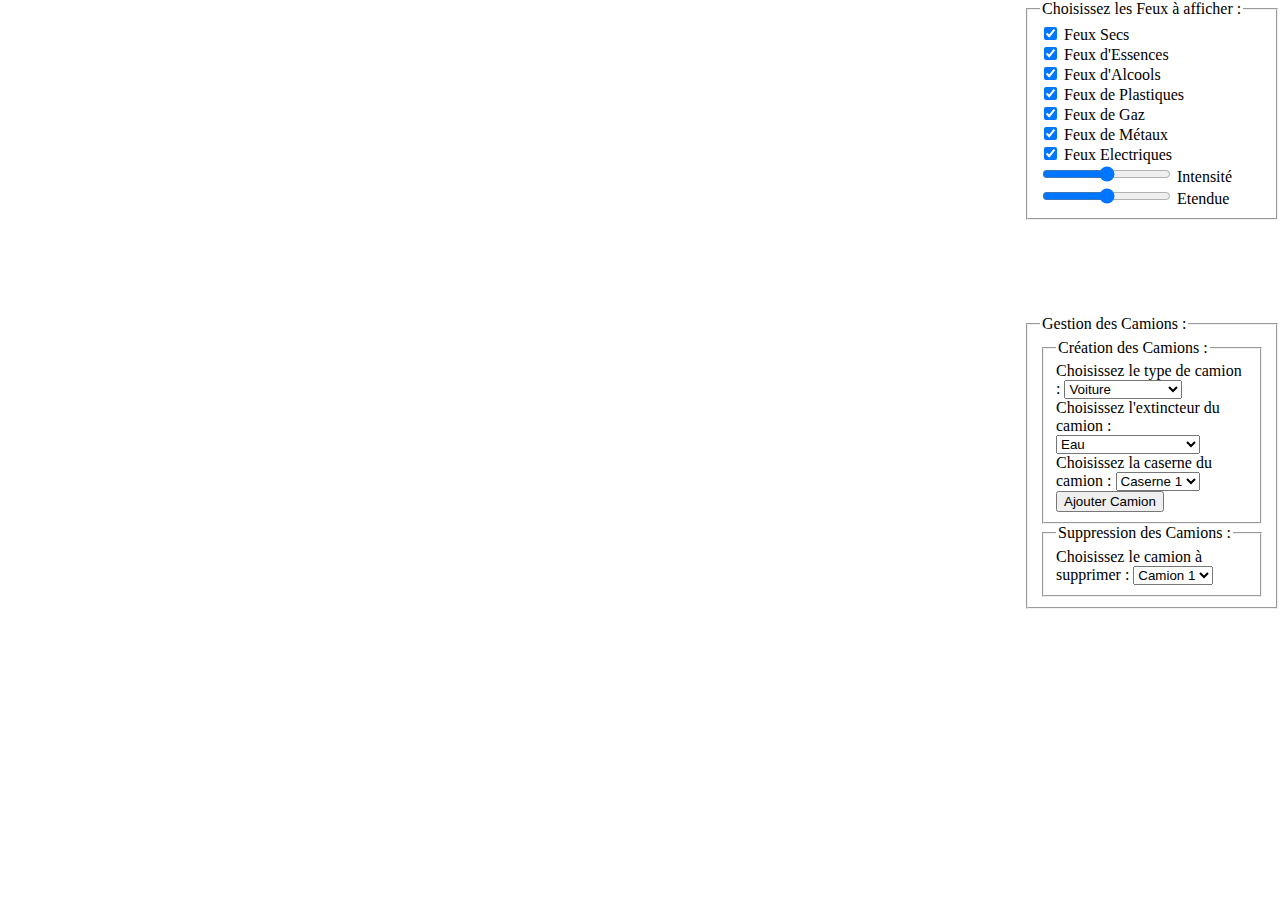
==== Front/index.html @ d917024e "html camions" ====
<!DOCTYPE html>
<html>
<head>
<meta charset=utf-8 />
<title>Map Pompiers</title>
<meta name='viewport' content='initial-scale=1,maximum-scale=1,user-scalable=no' />
<script src='https://api.mapbox.com/mapbox.js/v3.3.1/mapbox.js'></script>
<link href='https://api.mapbox.com/mapbox.js/v3.3.1/mapbox.css' rel='stylesheet' />
<link rel="stylesheet" href="style.css">

</head>
<body>
<div id='map'></div>

<div id="filtres" name="filtres">
  <fieldset>
    <legend>Choisissez les Feux à afficher :</legend>

    <div>
      <input type="checkbox" id="A" name="A" onchange="generateFeux()" checked>
      <label for="A">Feux Secs</label>
    </div>

    <div>
      <input type="checkbox" id="B_Gasoline" name="Gasoline" onchange="generateFeux()" checked>
      <label for="Gasoline">Feux d'Essences</label>
    </div>
    <div>
        <input type="checkbox" id="B_Alcohol" name="Alcohol" onchange="generateFeux()" checked>
        <label for="Alcohol">Feux d'Alcools</label>
    </div>
    <div>
        <input type="checkbox" id="B_Plastics" name="Plastics" onchange="generateFeux()" checked>
        <label for="Plastics">Feux de Plastiques</label>
    </div>
    <div>
        <input type="checkbox" id="C_Flammable_Gases" name="Gases" onchange="generateFeux()"checked>
        <label for="Gases">Feux de Gaz</label>
    </div>
    <div>
        <input type="checkbox" id="D_Metals" name="Metals" onchange="generateFeux()" checked>
        <label for="Metals">Feux de Métaux</label>
    </div>

    <div>
        <input type="checkbox" id="E_Electric" name="Electric" onchange="generateFeux()" checked>
        <label for="Electric">Feux Electriques</label>
      </div>
    
      <div>
        <input type="range" id="Intensity" name="Intensity" onchange="generateFeux()" min=0 max=100>
        <label for="Intensity">Intensité</label>
      </div>

      <div>
        <input type="range" id="Range" name="Range" onchange="generateFeux()" min=0 max=100>
        <label for="Range">Etendue</label>
      </div>
  </fieldset>
</div>

<div id="camions" name="camions">
  <fieldset>
    <legend>Gestion des Camions : </legend>
    <fieldset>
      <legend>Création des Camions : </legend>
        <form id="Creation_Camion" name="Creation_Camion">
          <label for="crea_camion_type">Choisissez le type de camion : </label>

          <select name="crea_camion_type" id="pcamion_type">
              <option value="CAR">Voiture</option>
              <option value="FIRE_ENGINE">VSAB</option>
              <option value="PUMPER_TRUCK">Fourgon Pompe</option>
              <option value="WATER_TENDER">Camion Citerne</option>
              <option value="TURNTABLE_LADDER_TRUCK">Grande échelle</option>
              <option value="TRUCK">Camion</option>
          </select><br>

          <label for="crea_camion_extincteur">Choisissez l'extincteur du camion : </label>

          <select name="crea_camion_extincteur" id="camion_extincteur">
              <option value="WATER">Eau</option>
              <option value="MOUSSE">Mousse</option>
              <option value="CO2">Dioxyde de Carbone</option>
              <option value="POWDER">Poudre</option>
          </select><br>

          <label for="crea_camion_extincteur">Choisissez la caserne du camion : </label>

          <select name="crea_camion_extincteur" id="pcamion_extincteur">
              <option value="1">Caserne 1</option>
          </select>

          <input type="button" id="ajoutCamion" name="boutonAjout" value="Ajouter Camion">
  </fieldset>
  <fieldset>
    <legend>Suppression des Camions : </legend>
      <label for="del_camion_type">Choisissez le camion à supprimer : </label>

      <select name="del_camion_type" id="camion_type">
          <option value="1">Camion 1</option>
      </select>

  </fieldset>

</div>


<script src="script.js"></script>

</body>
</html>
---- Front/style.css ----
body { margin:0; padding:0; }
#map { position:absolute; top:0; bottom:0; width:80%; }
#filtres {
    position:absolute; left: 80%; width:20%;height: 35%;
}
#camions {
    position:absolute; left: 80%; top:35%;
}
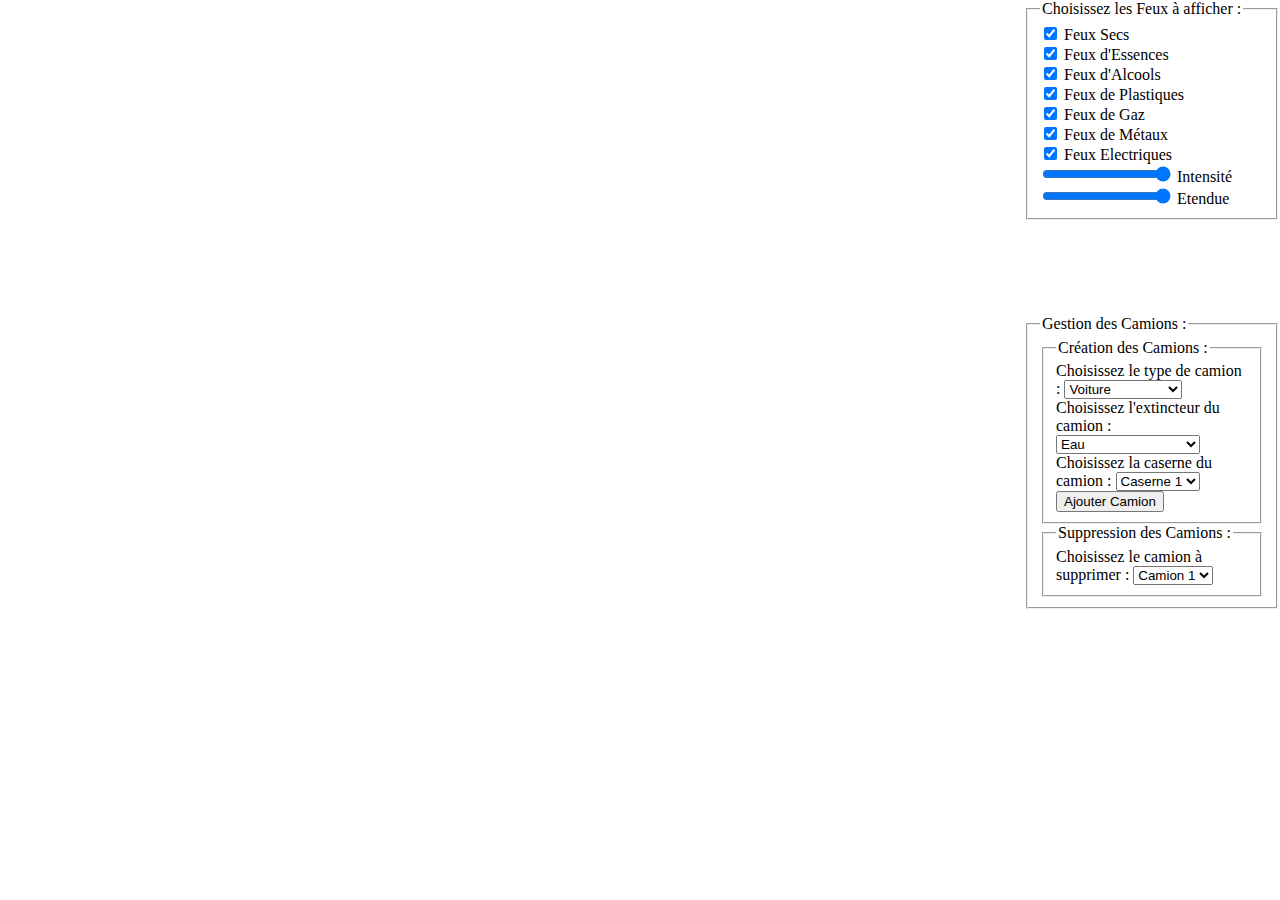
==== commit 75b3dbc0: "fix filtre" ====
--- a/Front/index.html
+++ b/Front/index.html
@@ -48,12 +48,12 @@
       </div>
     
       <div>
-        <input type="range" id="Intensity" name="Intensity" onchange="generateFeux()" min=0 max=100>
+        <input type="range" id="Intensity" name="Intensity" onchange="generateFeux()" min=0 max=100 value=100>
         <label for="Intensity">Intensité</label>
       </div>
 
       <div>
-        <input type="range" id="Range" name="Range" onchange="generateFeux()" min=0 max=100>
+        <input type="range" id="Range" name="Range" onchange="generateFeux()" min=0 max=100 value=100>
         <label for="Range">Etendue</label>
       </div>
   </fieldset>
@@ -87,7 +87,7 @@
 
           <label for="crea_camion_extincteur">Choisissez la caserne du camion : </label>
 
-          <select name="crea_camion_extincteur" id="pcamion_extincteur">
+          <select name="crea_camion_caserne" id="camion_caserne">
               <option value="1">Caserne 1</option>
           </select>
 
@@ -95,9 +95,9 @@
   </fieldset>
   <fieldset>
     <legend>Suppression des Camions : </legend>
-      <label for="del_camion_type">Choisissez le camion à supprimer : </label>
+      <label for="del_camion">Choisissez le camion à supprimer : </label>
 
-      <select name="del_camion_type" id="camion_type">
+      <select name="del_camion" id="del_camion">
           <option value="1">Camion 1</option>
       </select>
 
@@ -109,5 +109,4 @@
 <script src="script.js"></script>
 
 </body>
-</html>
-
+</html>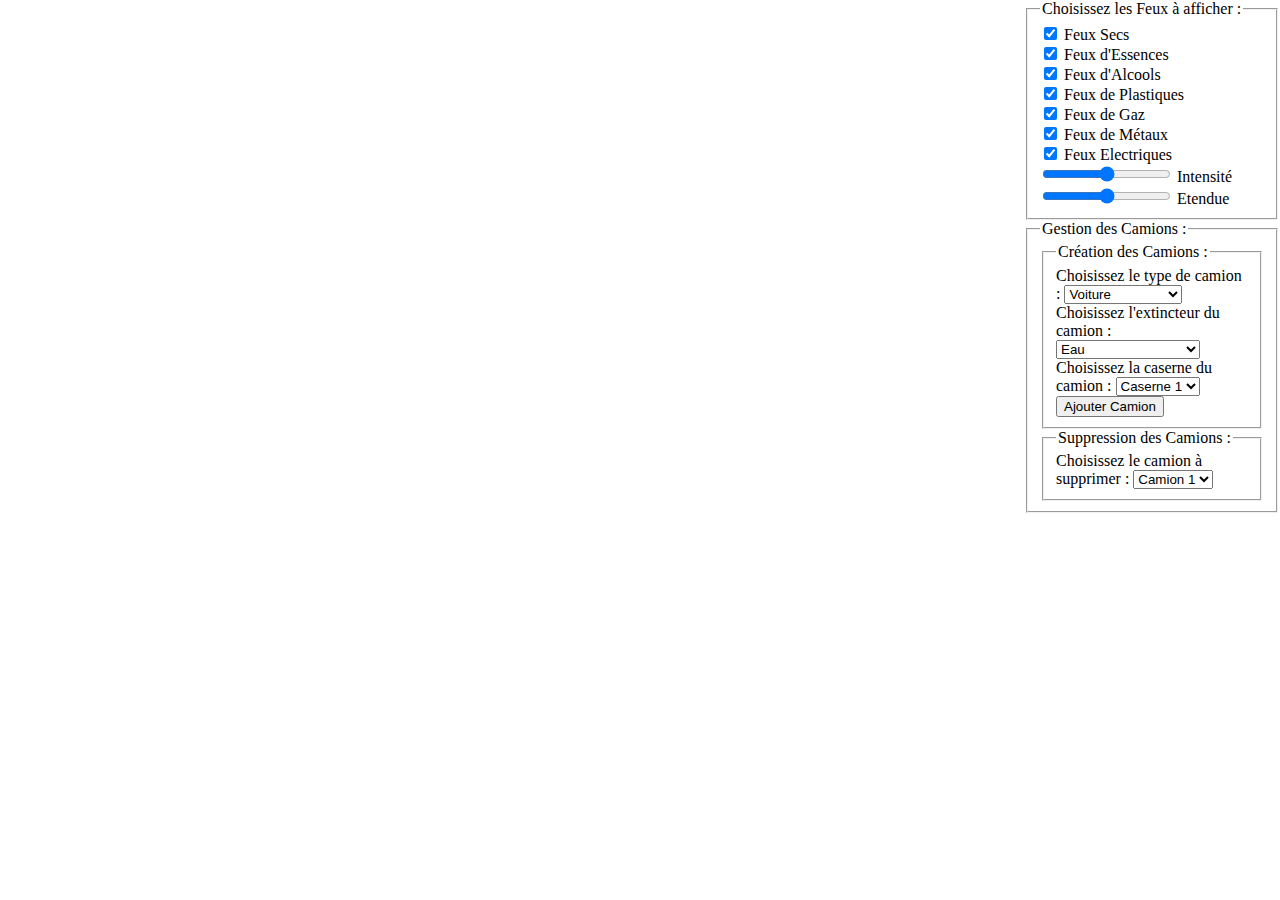
==== commit 655c537f: "changements css" ====
--- a/Front/index.html
+++ b/Front/index.html
@@ -25,6 +25,7 @@
       <input type="checkbox" id="B_Gasoline" name="Gasoline" onchange="generateFeux()" checked>
       <label for="Gasoline">Feux d'Essences</label>
     </div>
+
     <div>
         <input type="checkbox" id="B_Alcohol" name="Alcohol" onchange="generateFeux()" checked>
         <label for="Alcohol">Feux d'Alcools</label>
@@ -48,18 +49,16 @@
       </div>
     
       <div>
-        <input type="range" id="Intensity" name="Intensity" onchange="generateFeux()" min=0 max=100 value=100>
+        <input type="range" id="Intensity" name="Intensity" onchange="generateFeux()" min=0 max=100>
         <label for="Intensity">Intensité</label>
       </div>
 
       <div>
-        <input type="range" id="Range" name="Range" onchange="generateFeux()" min=0 max=100 value=100>
+        <input type="range" id="Range" name="Range" onchange="generateFeux()" min=0 max=100>
         <label for="Range">Etendue</label>
       </div>
   </fieldset>
-</div>
 
-<div id="camions" name="camions">
   <fieldset>
     <legend>Gestion des Camions : </legend>
     <fieldset>
@@ -87,7 +86,7 @@
 
           <label for="crea_camion_extincteur">Choisissez la caserne du camion : </label>
 
-          <select name="crea_camion_caserne" id="camion_caserne">
+          <select name="crea_camion_extincteur" id="pcamion_extincteur">
               <option value="1">Caserne 1</option>
           </select>
 
@@ -95,18 +94,18 @@
   </fieldset>
   <fieldset>
     <legend>Suppression des Camions : </legend>
-      <label for="del_camion">Choisissez le camion à supprimer : </label>
+      <label for="del_camion_type">Choisissez le camion à supprimer : </label>
 
-      <select name="del_camion" id="del_camion">
+      <select name="del_camion_type" id="camion_type">
           <option value="1">Camion 1</option>
       </select>
 
   </fieldset>
-
 </div>
 
 
 <script src="script.js"></script>
 
 </body>
-</html>+</html>
+
--- a/Front/style.css
+++ b/Front/style.css
@@ -1,8 +1,7 @@
 body { margin:0; padding:0; }
-#map { position:absolute; top:0; bottom:0; width:80%; }
+#map { position:absolute;  top:0; bottom:0; width: 80%;}
 #filtres {
-    position:absolute; left: 80%; width:20%;height: 35%;
-}
-#camions {
-    position:absolute; left: 80%; top:35%;
+    /*position:relative; left: 80%; width:20%;height: 35%;*/
+    width:20%;height: 35%;
+    float : right;
 }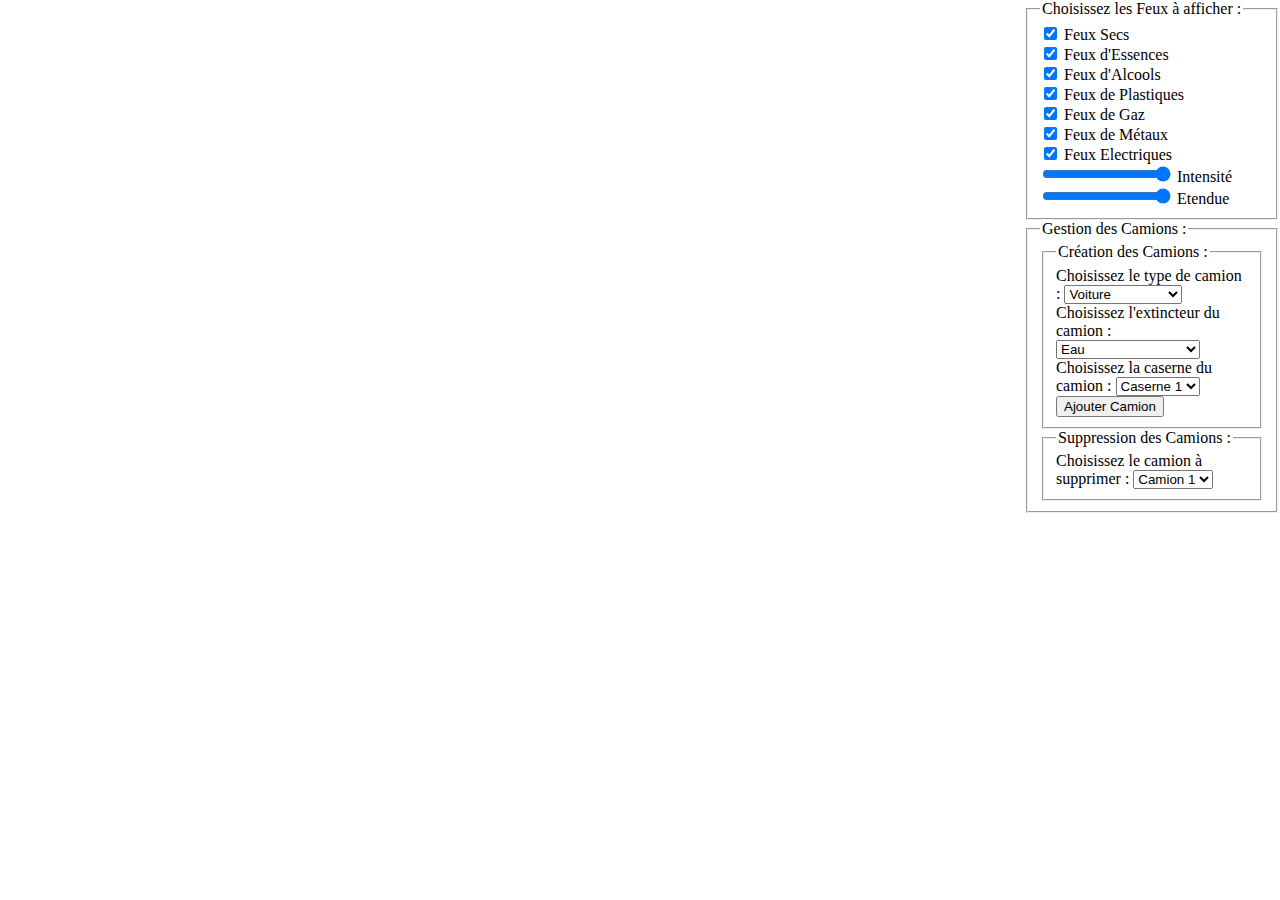
==== commit 370beb4d: "Merge branch 'main' of https://github.com/Cortoz890/ProjetMajeur" ====
--- a/Front/index.html
+++ b/Front/index.html
@@ -49,12 +49,12 @@
       </div>
     
       <div>
-        <input type="range" id="Intensity" name="Intensity" onchange="generateFeux()" min=0 max=100>
+        <input type="range" id="Intensity" name="Intensity" onchange="generateFeux()" min=0 max=100 value=100>
         <label for="Intensity">Intensité</label>
       </div>
 
       <div>
-        <input type="range" id="Range" name="Range" onchange="generateFeux()" min=0 max=100>
+        <input type="range" id="Range" name="Range" onchange="generateFeux()" min=0 max=100 value=100>
         <label for="Range">Etendue</label>
       </div>
   </fieldset>
@@ -86,7 +86,7 @@
 
           <label for="crea_camion_extincteur">Choisissez la caserne du camion : </label>
 
-          <select name="crea_camion_extincteur" id="pcamion_extincteur">
+          <select name="crea_camion_caserne" id="camion_caserne">
               <option value="1">Caserne 1</option>
           </select>
 
@@ -94,9 +94,9 @@
   </fieldset>
   <fieldset>
     <legend>Suppression des Camions : </legend>
-      <label for="del_camion_type">Choisissez le camion à supprimer : </label>
+      <label for="del_camion">Choisissez le camion à supprimer : </label>
 
-      <select name="del_camion_type" id="camion_type">
+      <select name="del_camion" id="del_camion">
           <option value="1">Camion 1</option>
       </select>
 
@@ -107,5 +107,4 @@
 <script src="script.js"></script>
 
 </body>
-</html>
-
+</html>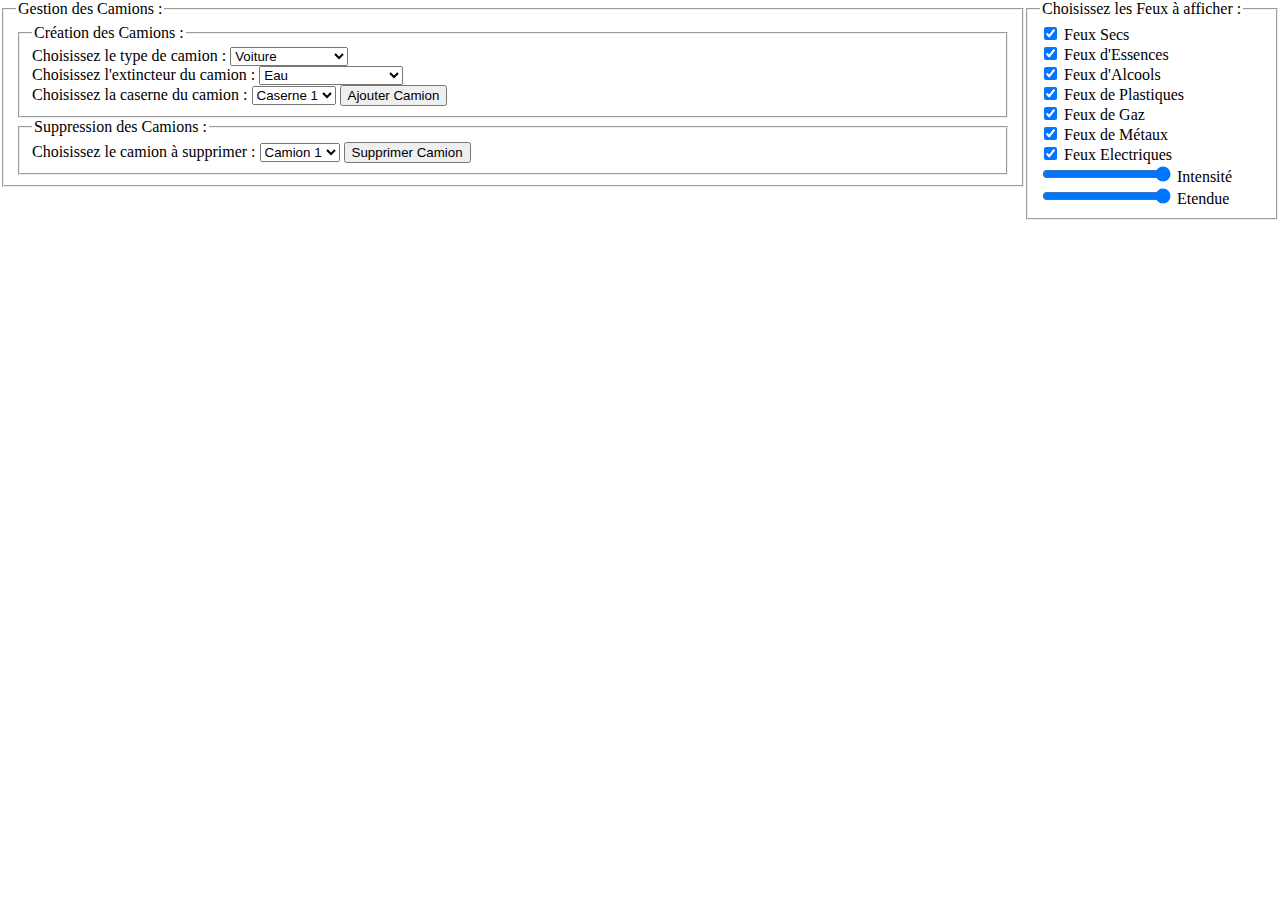
==== commit 9c4dac56: "fonctions boutons" ====
--- a/Front/index.html
+++ b/Front/index.html
@@ -25,7 +25,6 @@
       <input type="checkbox" id="B_Gasoline" name="Gasoline" onchange="generateFeux()" checked>
       <label for="Gasoline">Feux d'Essences</label>
     </div>
-
     <div>
         <input type="checkbox" id="B_Alcohol" name="Alcohol" onchange="generateFeux()" checked>
         <label for="Alcohol">Feux d'Alcools</label>
@@ -58,15 +57,19 @@
         <label for="Range">Etendue</label>
       </div>
   </fieldset>
+</div>
 
+<div id="camions" name="camions">
   <fieldset>
     <legend>Gestion des Camions : </legend>
     <fieldset>
       <legend>Création des Camions : </legend>
-        <form id="Creation_Camion" name="Creation_Camion">
+
+
+        <form id="creation_camion" name="Creation_Camion">
           <label for="crea_camion_type">Choisissez le type de camion : </label>
 
-          <select name="crea_camion_type" id="pcamion_type">
+          <select name="crea_camion_type" id="camion_type">
               <option value="CAR">Voiture</option>
               <option value="FIRE_ENGINE">VSAB</option>
               <option value="PUMPER_TRUCK">Fourgon Pompe</option>
@@ -90,8 +93,10 @@
               <option value="1">Caserne 1</option>
           </select>
 
-          <input type="button" id="ajoutCamion" name="boutonAjout" value="Ajouter Camion">
+          <input type="button" id="ajoutCamion" name="boutonAjout" value="Ajouter Camion" onclick="creerCamion()">
   </fieldset>
+
+
   <fieldset>
     <legend>Suppression des Camions : </legend>
       <label for="del_camion">Choisissez le camion à supprimer : </label>
@@ -100,7 +105,10 @@
           <option value="1">Camion 1</option>
       </select>
 
+      <input type="button" id="del_button" value="Supprimer Camion" onclick="supprimerCamion()">
+
   </fieldset>
+
 </div>
 
 
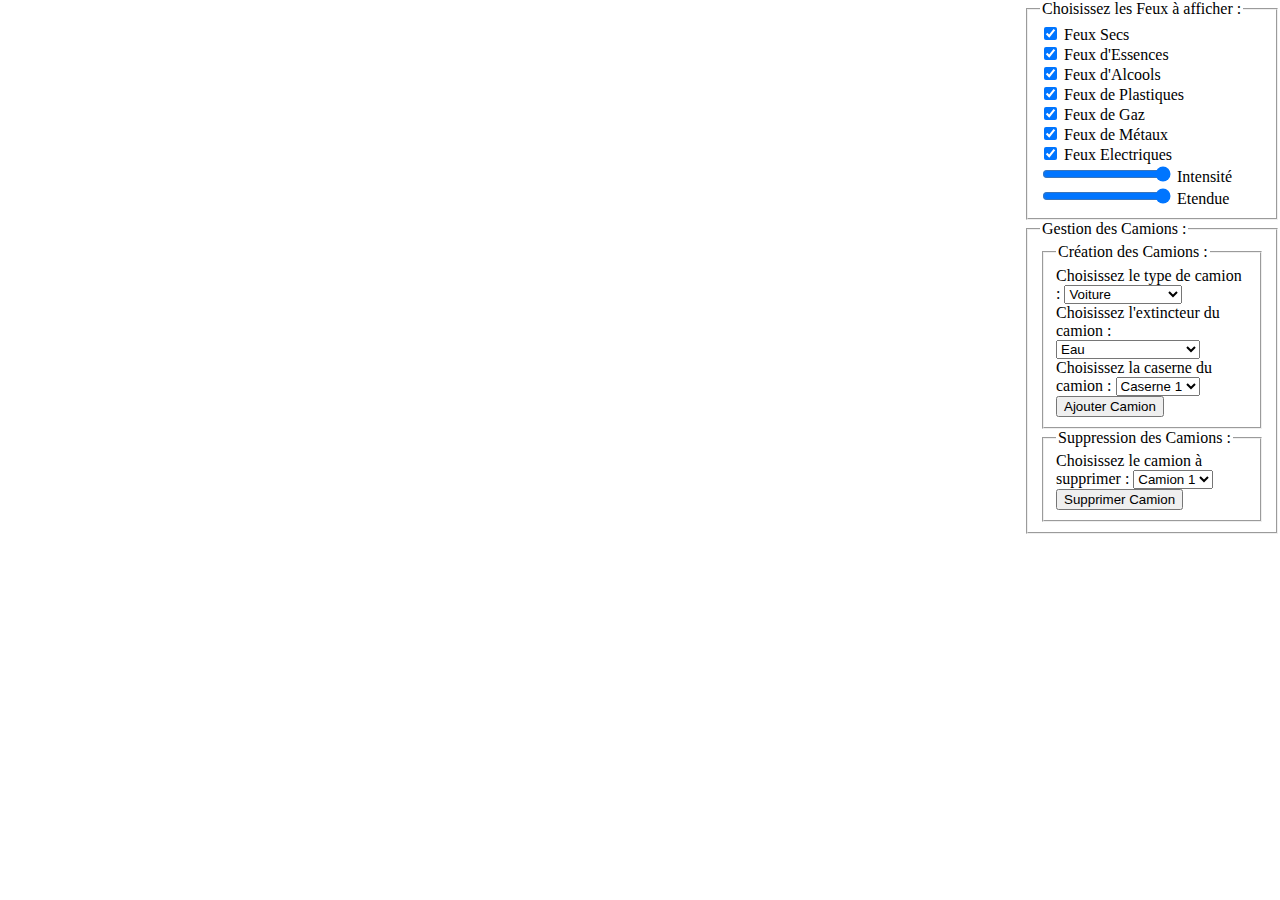
==== commit fa584940: "Merge branch 'main' of http://github.com/Cortoz890/ProjetMajeur into main" ====
--- a/Front/index.html
+++ b/Front/index.html
@@ -25,6 +25,7 @@
       <input type="checkbox" id="B_Gasoline" name="Gasoline" onchange="generateFeux()" checked>
       <label for="Gasoline">Feux d'Essences</label>
     </div>
+
     <div>
         <input type="checkbox" id="B_Alcohol" name="Alcohol" onchange="generateFeux()" checked>
         <label for="Alcohol">Feux d'Alcools</label>
@@ -57,9 +58,7 @@
         <label for="Range">Etendue</label>
       </div>
   </fieldset>
-</div>
 
-<div id="camions" name="camions">
   <fieldset>
     <legend>Gestion des Camions : </legend>
     <fieldset>
@@ -108,7 +107,6 @@
       <input type="button" id="del_button" value="Supprimer Camion" onclick="supprimerCamion()">
 
   </fieldset>
-
 </div>
 
 
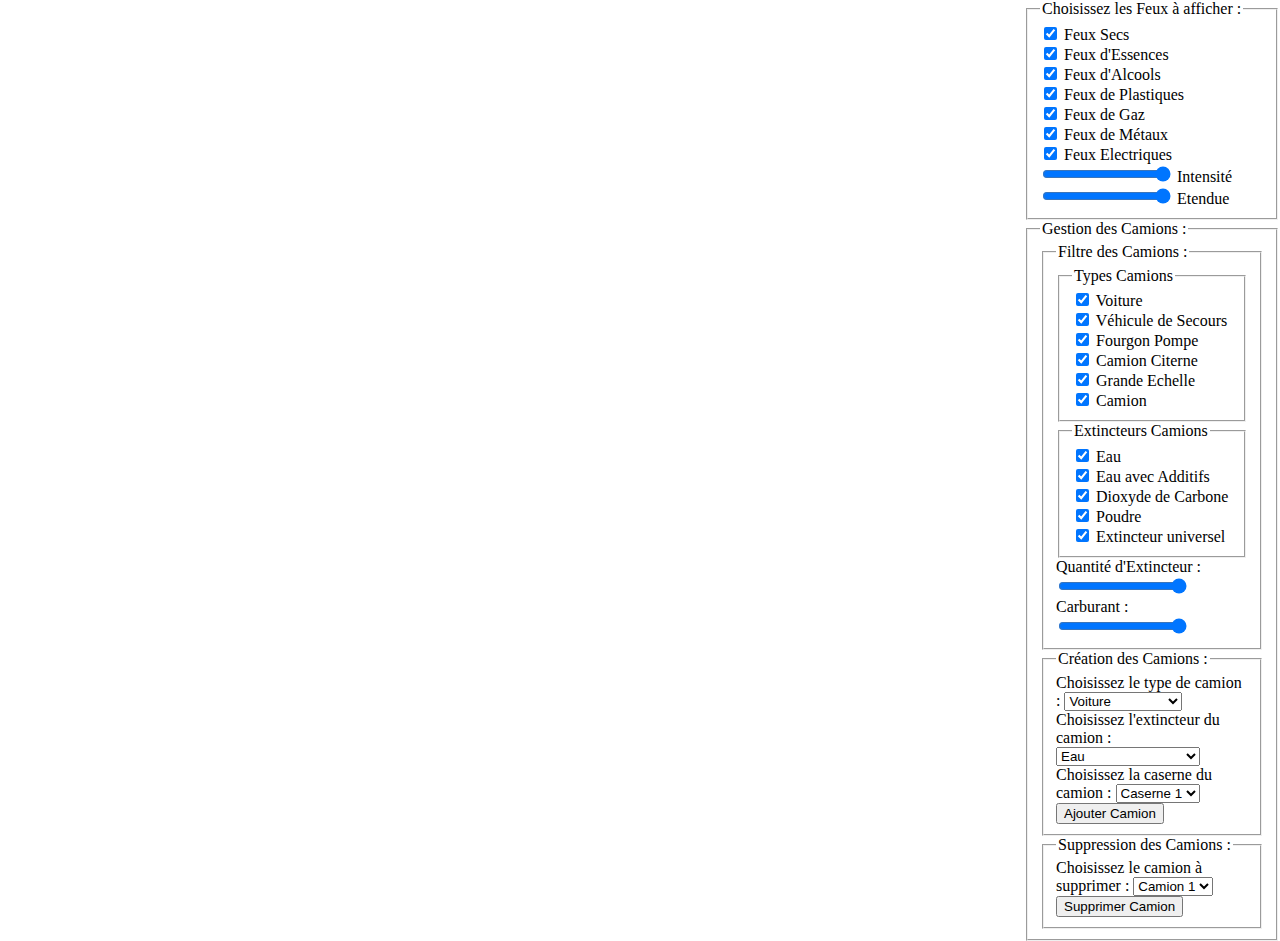
==== commit 7ae824b8: "fin frontend" ====
--- a/Front/index.html
+++ b/Front/index.html
@@ -62,6 +62,58 @@
   <fieldset>
     <legend>Gestion des Camions : </legend>
     <fieldset>
+      <legend>Filtre des Camions : </legend>
+      <fieldset>
+        <legend >Types Camions</legend>
+        <div id="filtre_type_camion">
+          <input type="checkbox" id="CAR" name="CAR" onchange="generateVehicles()" checked>
+          <label for="CAR">Voiture</label><br>
+
+          <input type="checkbox" id="FIRE_ENGINE" name="FIRE_ENGINE" onchange="generateVehicles()" checked>
+          <label for="FIRE_ENGINE">Véhicule de Secours</label><br>
+
+          <input type="checkbox" id="PUMPER_TRUCK" name="PUMPER_TRUCK" onchange="generateVehicles()" checked>
+          <label for="PUMPER_TRUCK">Fourgon Pompe</label><br>
+
+          <input type="checkbox" id="WATER_TENDER" name="WATER_TENDER" onchange="generateVehicles()" checked>
+          <label for="WATER_TENDER">Camion Citerne</label><br>
+
+          <input type="checkbox" id="TURNTABLE_LADDER_TRUCK" name="TURNTABLE_LADDER_TRUCK" onchange="generateVehicles()" checked>
+          <label for="TURNTABLE_LADDER_TRUCK">Grande Echelle</label><br>
+
+          <input type="checkbox" id="TRUCK" name="TRUCK" onchange="generateVehicles()" checked>
+          <label for="TRUCK">Camion</label>
+
+        </div>
+      </fieldset>
+      <fieldset>
+        <legend >Extincteurs Camions</legend>
+        <div id="filtre_extincteur_camion">
+          <input type="checkbox" id="WATER" name="WATER" onchange="generateVehicles()" checked>
+          <label for="WATER">Eau</label><br>
+
+          <input type="checkbox" id="WATER_WITH_ADDITIVES" name="WATER_WITH_ADDITIVES" onchange="generateVehicles()" checked>
+          <label for="WATER_WITH_ADDITIVES">Eau avec Additifs</label><br>
+
+          <input type="checkbox" id="CARBON_DIOXIDE" name="CARBON_DIOXIDE" onchange="generateVehicles()" checked>
+          <label for="CARBON_DIOXIDE">Dioxyde de Carbone</label><br>
+
+          <input type="checkbox" id="POWDER" name="POWDER" onchange="generateVehicles()" checked>
+          <label for="POWDER">Poudre</label><br>
+
+          <input type="checkbox" id="ALL" name="ALL" onchange="generateVehicles()" checked>
+          <label for="ALL">Extincteur universel</label><br>
+        </div>
+
+        
+    </fieldset>
+          <label for="liquidQuantity">Quantité d'Extincteur : </label><br>
+          <input type="range" id="liquidQuantity" name="liquidQuantity" min=0 max=100 value=100 onchange="generateVehicles()"><br>
+
+          <label for="fuel">Carburant : </label><br>
+          <input type="range" id="fuel" name="fuel" min=0 max=100 value=100 onchange="generateVehicles()">
+    </fieldset>
+    <fieldset>
       <legend>Création des Camions : </legend>
 
 
@@ -81,9 +133,10 @@
 
           <select name="crea_camion_extincteur" id="camion_extincteur">
               <option value="WATER">Eau</option>
-              <option value="MOUSSE">Mousse</option>
-              <option value="CO2">Dioxyde de Carbone</option>
+              <option value="WATER_WITH_ADDITIVES">Mousse</option>
+              <option value="CARBON_DIOXIDE">Dioxyde de Carbone</option>
               <option value="POWDER">Poudre</option>
+              <option value="ALL">Poudre</option>
           </select><br>
 
           <label for="crea_camion_extincteur">Choisissez la caserne du camion : </label>
